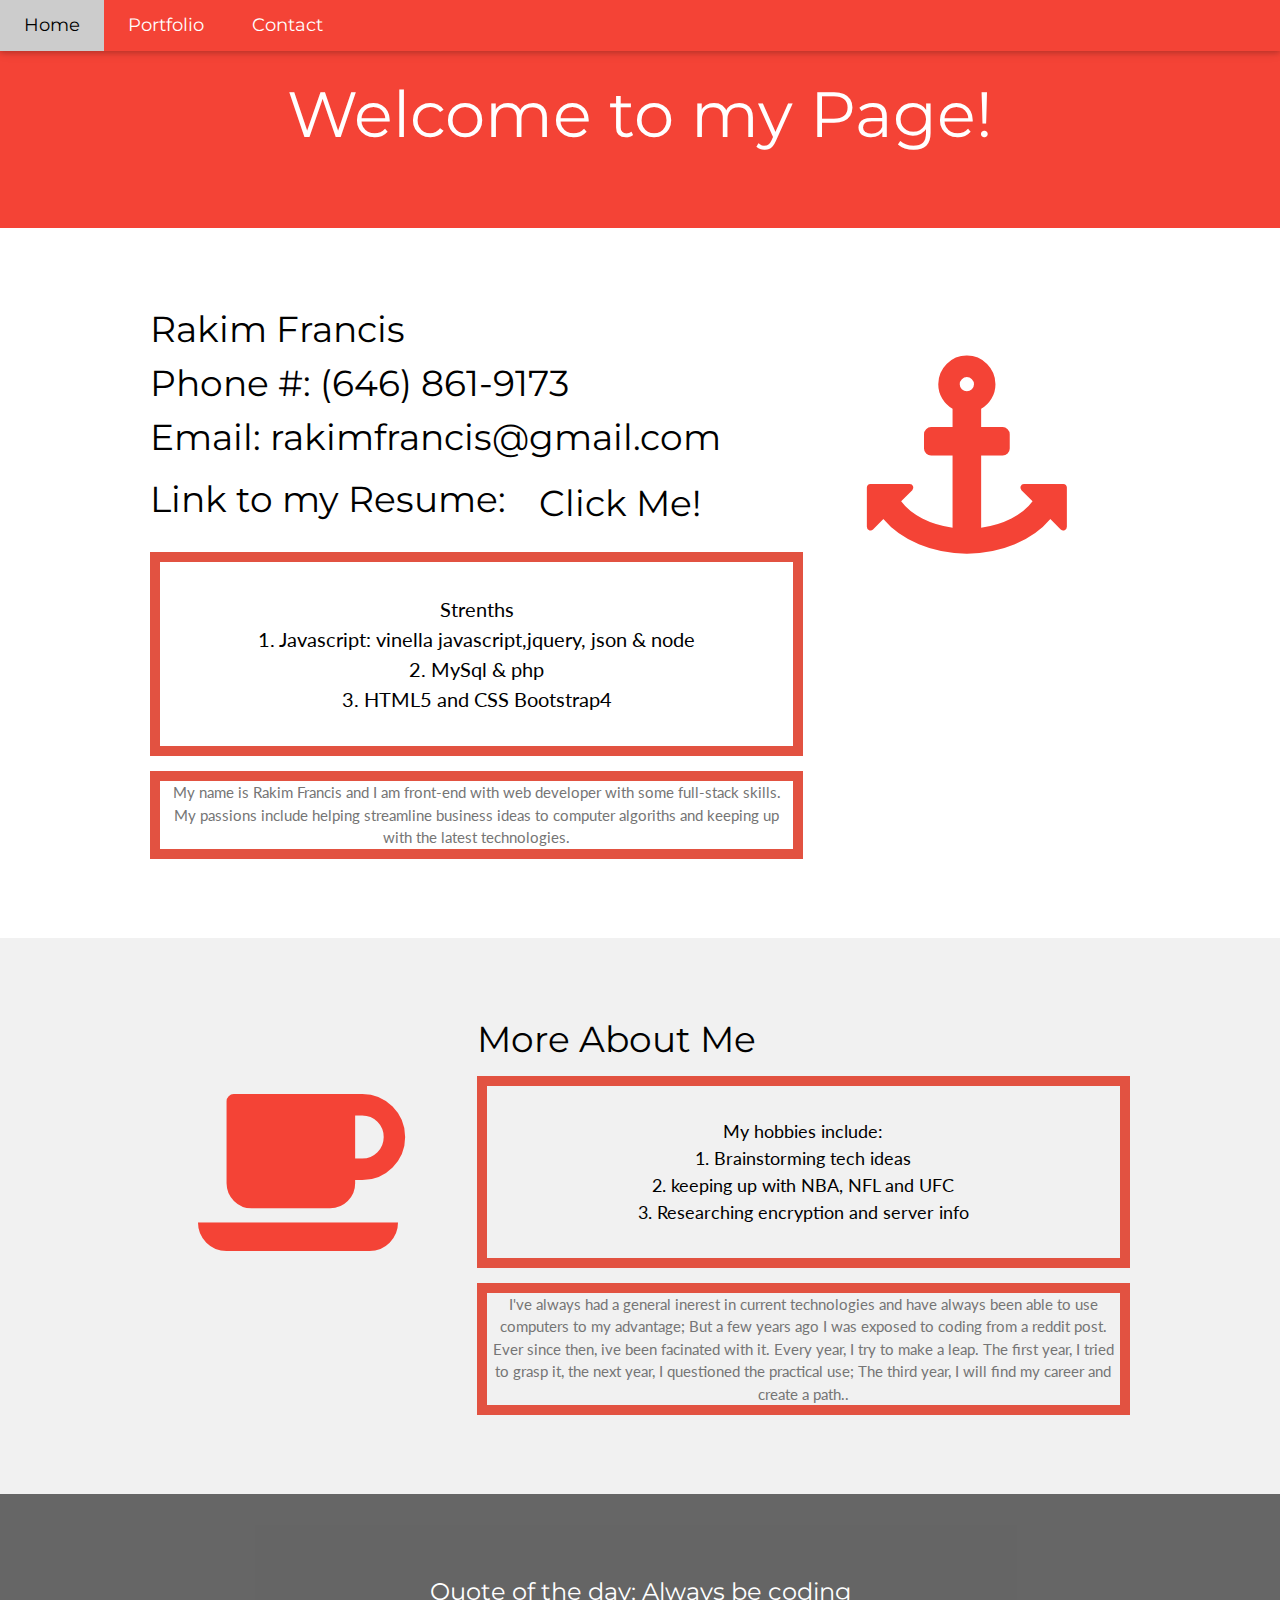
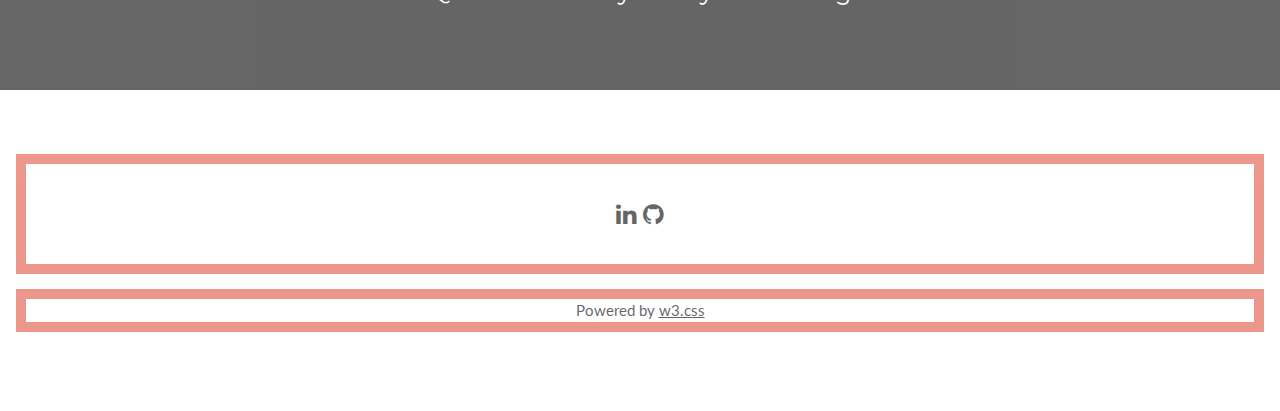
==== index.html @ c227b8c0 "Add files via upload" ====
<!DOCTYPE html>
<html lang="en">
<title>rakim portfolio</title>
<meta charset="UTF-8">
<meta name="viewport" content="width=device-width, initial-scale=1">
<link rel="stylesheet" href="https://www.w3schools.com/w3css/4/w3.css">
<link rel="stylesheet" href="https://fonts.googleapis.com/css?family=Lato">
<link rel="stylesheet" href="https://fonts.googleapis.com/css?family=Montserrat">
<link rel="stylesheet" href="https://cdnjs.cloudflare.com/ajax/libs/font-awesome/4.7.0/css/font-awesome.min.css">
<link rel="stylesheet" href="css/style.css">
<style>
  body,
  h1,
  h2,
  h3,
  h4,
  h5,
  h6 {
    font-family: "Lato", sans-serif
  }

  .w3-bar,
  h1,
  button {
    font-family: "Montserrat", sans-serif
  }

  .fa-anchor,
  .fa-coffee {
    font-size: 200px
  }
</style>

<body>

  <!-- Navbar -->
  <div class="w3-top">
    <div class="w3-bar w3-red w3-card w3-left-align w3-large">
      <a class="w3-bar-item w3-button w3-hide-medium w3-hide-large w3-right w3-padding-large w3-hover-white w3-large w3-red"
        href="javascript:void(0);" onclick="myFunction()" title="Toggle Navigation Menu"><i class="fa fa-bars"></i></a>
      <a href="index.html" class="w3-bar-item w3-button w3-padding-large w3-white">Home</a>
      <!-- <a href="" class="w3-bar-item w3-button w3-hide-small w3-padding-large w3-hover-white">Home Page 1</a> -->
      <a href="portfolio_page.html" class="w3-bar-item w3-button w3-hide-small w3-padding-large w3-hover-white">Portfolio</a>
      <a href="contact_w3.html" class="w3-bar-item w3-button w3-hide-small w3-padding-large w3-hover-white">Contact</a>
      <!-- <a href="#" class="w3-bar-item w3-button w3-hide-small w3-padding-large w3-hover-white">Link 4</a> -->
    </div>

    <!-- Navbar on small screens -->
    <div id="navDemo" class="w3-bar-block w3-white w3-hide w3-hide-large w3-hide-medium w3-large">
      <a href="index.html" class="w3-bar-item w3-button w3-padding-large">Home</a>
      <a href="portfolio_page.html" class="w3-bar-item w3-button w3-padding-large">Portfolio</a>
      <a href="contact_w3.html" class="w3-bar-item w3-button w3-padding-large">Contact</a>
      <!-- <a href="#" class="w3-bar-item w3-button w3-padding-large">Link 4</a> -->
    </div>
  </div>

  <!-- Header -->
  <header class="w3-container w3-red w3-center" style="padding:50px 16px">
    <h1 class="w3-margin w3-jumbo">Welcome to my Page!</h1>
    <!-- <p class="w3-xlarge">Template by w3.css</p> -->
    <!-- <button class="w3-button w3-black w3-padding-large w3-large w3-margin-top">Get Started</button> -->
  </header>

  <!-- First Grid -->
  <div class="w3-row-padding w3-padding-64 w3-container">
    <div class="w3-content">
      <div class="w3-twothird">
        <h1>Rakim Francis <br>
          Phone #: (646) 861-9173<br>
          Email: rakimfrancis@gmail.com <br>
          Link to my Resume: <a href="          https://docs.google.com/document/d/1Iygunc_nDlewTdOqAKKv6NZW9q2Y0gcGSPodKy_5xPk/edit?usp=sharing
          "
            class="w3-bar-item w3-button w3-padding-large">Click Me!</a>



        </h1>
        <h4 class="w3-padding-32">Strenths <br>
          1. Javascript: vinella javascript,jquery, json & node <br>
          2. MySql & php<br>
          3. HTML5 and CSS Bootstrap4<br>
          </h5>

          <p class="w3-text-grey"> My name is Rakim Francis and I am front-end with web developer with some full-stack
            skills. My
            passions include
            helping streamline business ideas to computer algoriths and keeping up with the latest technologies.
          </p>
      </div>

      <div class="w3-third w3-center">
        <i class="fa fa-anchor w3-padding-64 w3-text-red"></i>
      </div>
    </div>
  </div>

  <!-- Second Grid -->
  <div class="w3-row-padding w3-light-grey w3-padding-64 w3-container">
    <div class="w3-content">
      <div class="w3-third w3-center">
        <i class="fa fa-coffee w3-padding-64 w3-text-red w3-margin-right"></i>
      </div>

      <div class="w3-twothird">
        <h1>More About Me</h1>
        <h5 class="w3-padding-32">My hobbies include: <br>
          1. Brainstorming tech ideas <br>
          2. keeping up with NBA, NFL and UFC <br>
          3. Researching encryption and server info
        </h5>

        <p class="w3-text-grey">I've always had a general inerest in current technologies and have always been able to
          use computers to my advantage; But a few years ago I was exposed to coding from a reddit post. Ever since
          then, ive been facinated with it. Every year, I try to make a leap. The first year, I tried to grasp it, the
          next year, I questioned the practical use; The third year, I will find my career and create a path..</p>
      </div>
    </div>
  </div>

  <div class="w3-container w3-black w3-center w3-opacity w3-padding-64">
    <h1 class="w3-margin w3-xlarge">Quote of the day: Always be coding</h1>
  </div>

  <!-- Footer -->
  <footer class="w3-container w3-padding-64 w3-center w3-opacity">
    <div class="w3-xlarge w3-padding-32">
      <!-- <i class="fa fa-facebook-official w3-hover-opacity"></i> -->
      <!-- <i class="fa fa-instagram w3-hover-opacity"></i> -->
      <!-- <i class="fa fa-snapchat w3-hover-opacity"></i> -->
      <!-- <i class="fa fa-pinterest-p w3-hover-opacity"></i> -->
      <!-- <i class="fa fa-twitter w3-hover-opacity"></i> -->
      <i class="fa fa-linkedin w3-hover-opacity" onclick="window.location.href = 'https://www.linkedin.com/in/rakim-francis-71b75562/';"></i>
      <i class="fa fa-github w3-hover-opacity" onclick="window.location.href = 'https://github.com/rfranci52/';"></i>

    </div>
    <p>Powered by <a href="https://www.w3schools.com/w3css/default.asp" target="_blank">w3.css</a></p>
  </footer>

  <script>
    // Used to toggle the menu on small screens when clicking on the menu button
    function myFunction() {
      var x = document.getElementById("navDemo");
      if (x.className.indexOf("w3-show") == -1) {
        x.className += " w3-show";
      } else {
        x.className = x.className.replace(" w3-show", "");
      }
    }
  </script>

</body>

</html>
---- css/style.css ----
h4 {
    box-sizing: border-box;
    text-align: center;

    border: 10px solid #e25241;
}

p {
    box-sizing: border-box;
    text-align: center;

    border: 10px solid #e25241;
}

.w3-padding-32 {
    box-sizing: border-box;
    text-align: center;

    border: 10px solid #e25241;
}
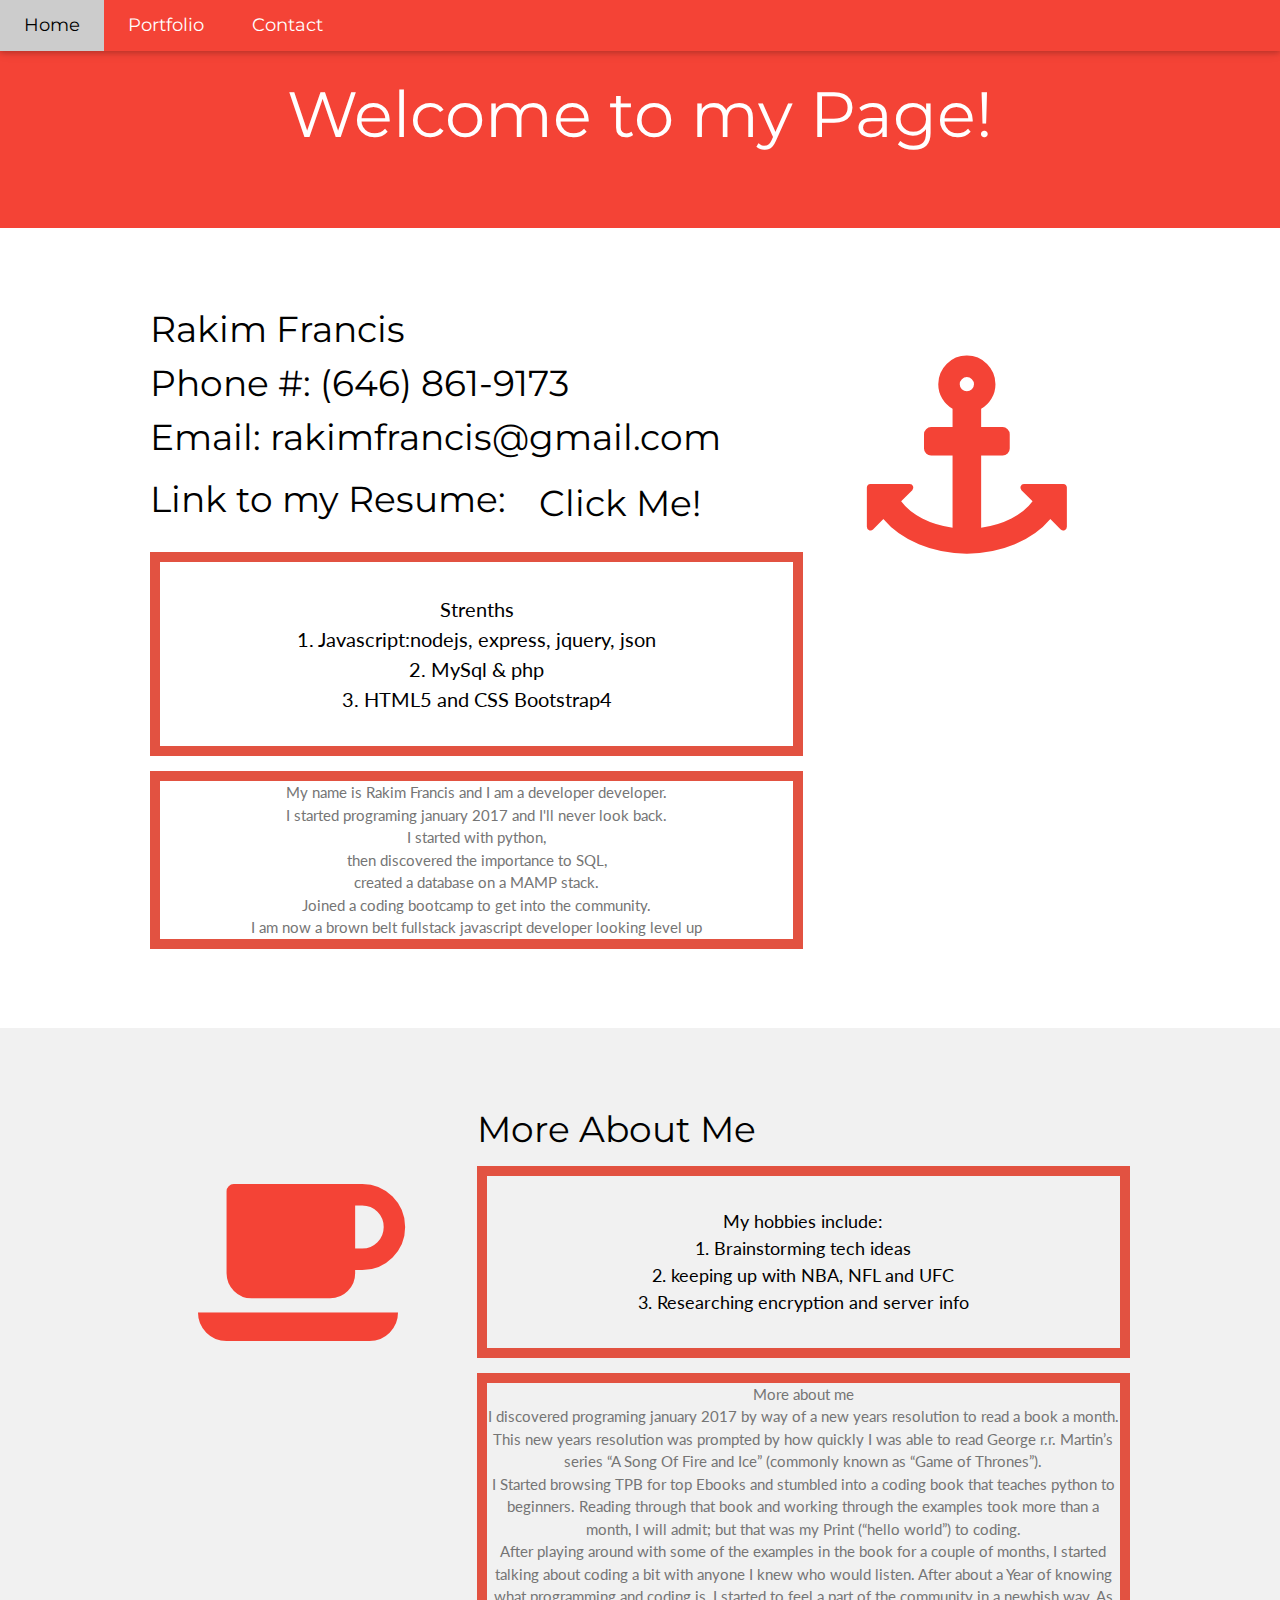
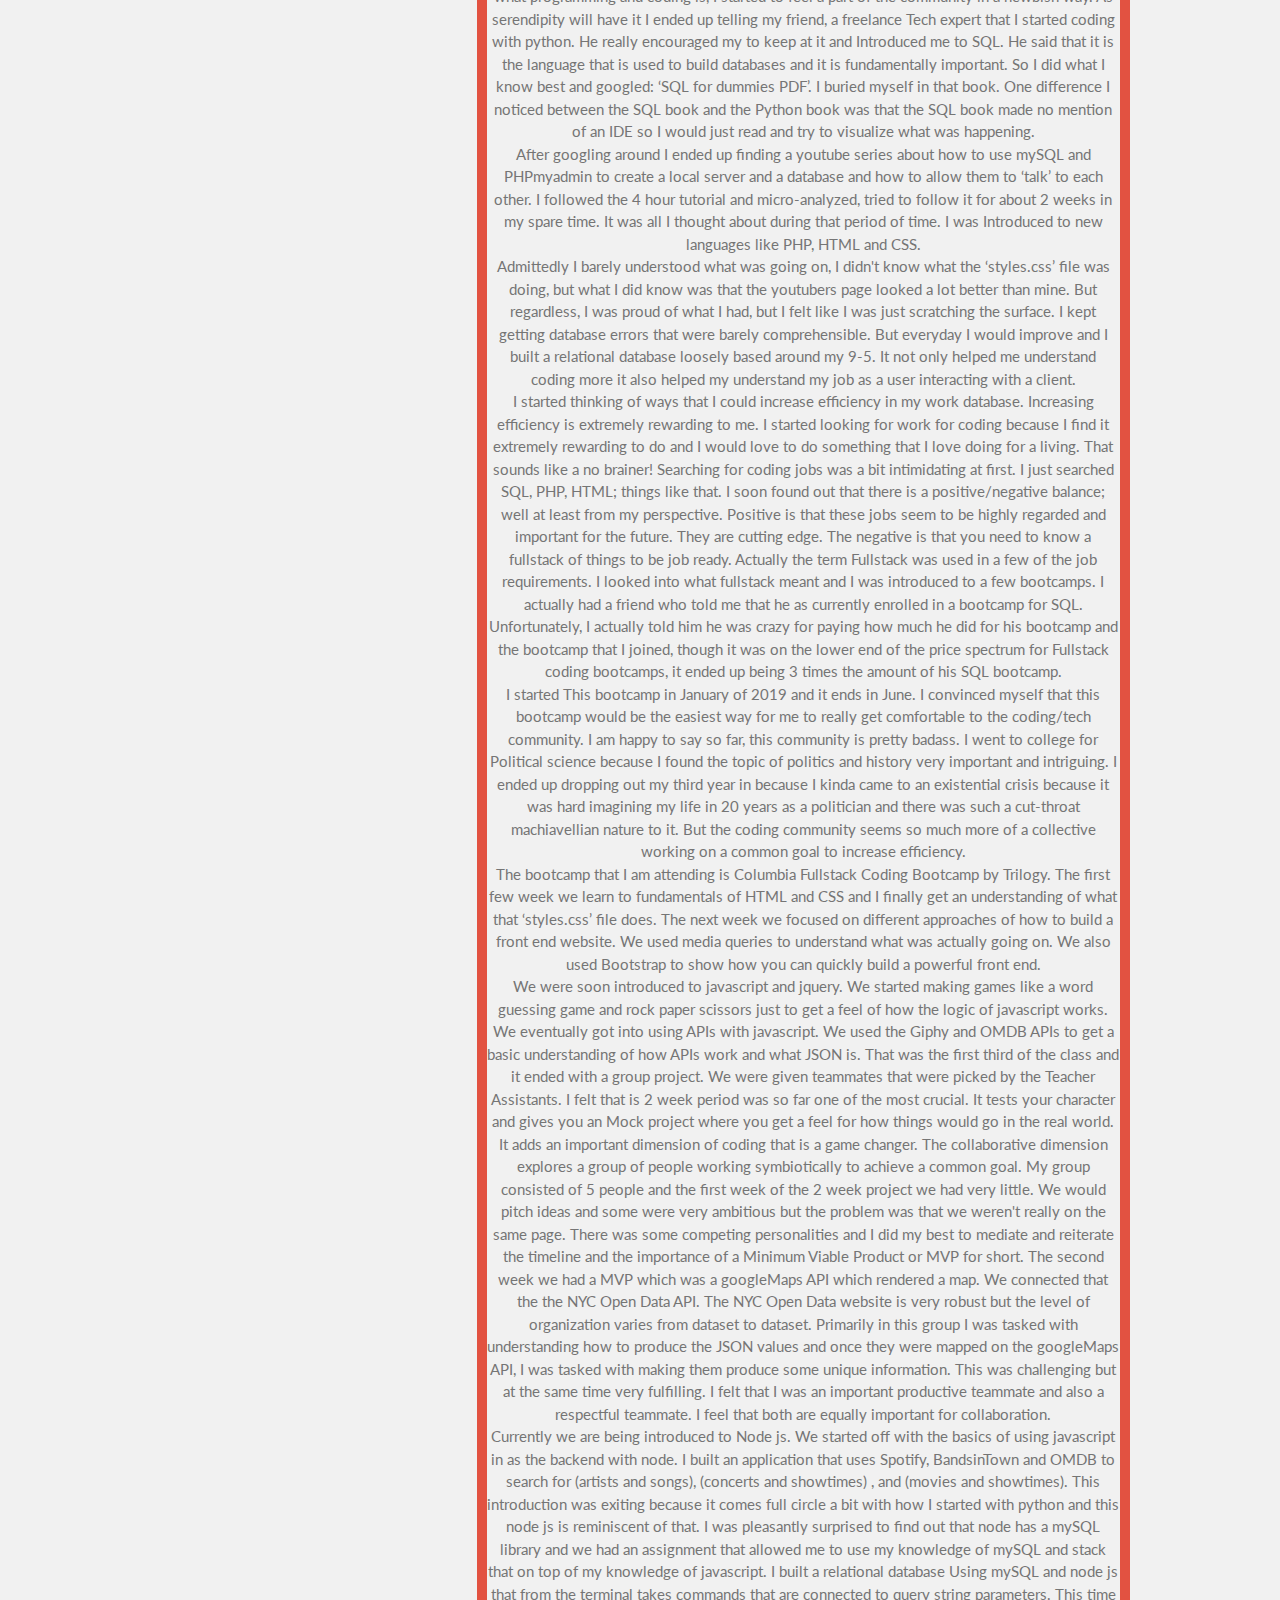
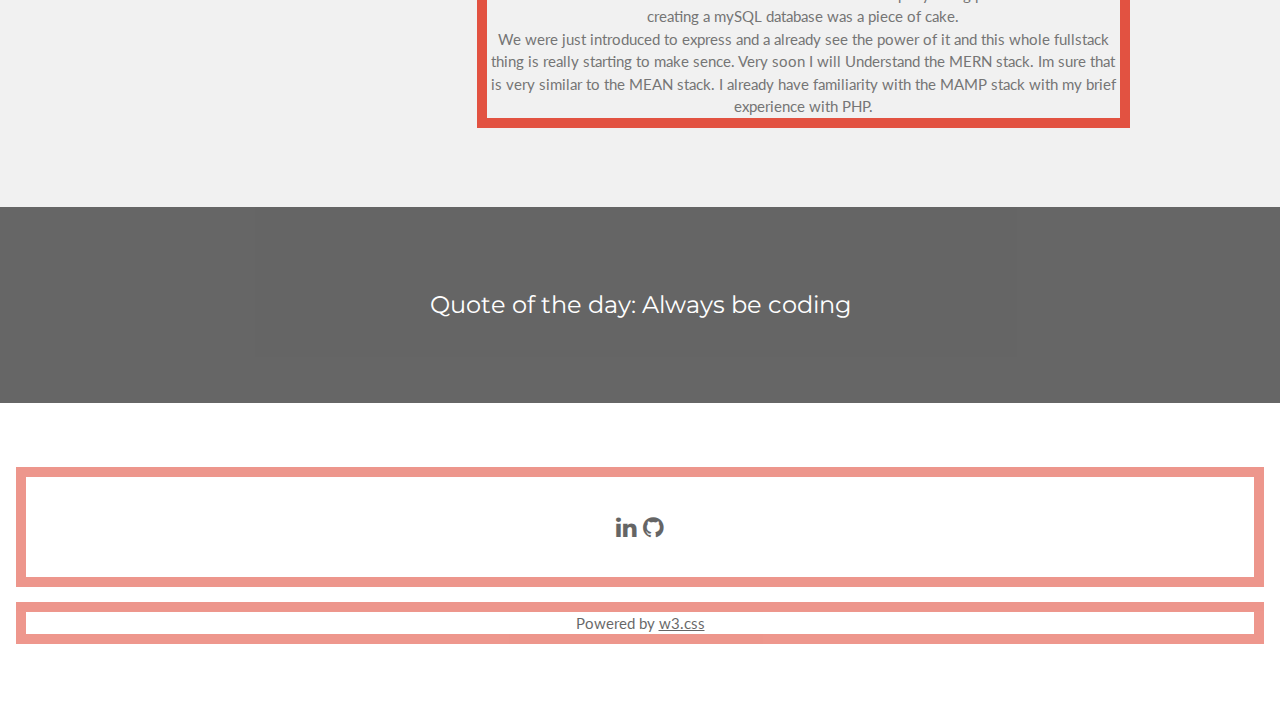
==== commit 2763ad01: "updating content to index page" ====
--- a/index.html
+++ b/index.html
@@ -40,7 +40,8 @@
         href="javascript:void(0);" onclick="myFunction()" title="Toggle Navigation Menu"><i class="fa fa-bars"></i></a>
       <a href="index.html" class="w3-bar-item w3-button w3-padding-large w3-white">Home</a>
       <!-- <a href="" class="w3-bar-item w3-button w3-hide-small w3-padding-large w3-hover-white">Home Page 1</a> -->
-      <a href="portfolio_page.html" class="w3-bar-item w3-button w3-hide-small w3-padding-large w3-hover-white">Portfolio</a>
+      <a href="portfolio_page.html"
+        class="w3-bar-item w3-button w3-hide-small w3-padding-large w3-hover-white">Portfolio</a>
       <a href="contact_w3.html" class="w3-bar-item w3-button w3-hide-small w3-padding-large w3-hover-white">Contact</a>
       <!-- <a href="#" class="w3-bar-item w3-button w3-hide-small w3-padding-large w3-hover-white">Link 4</a> -->
     </div>
@@ -69,22 +70,27 @@
           Phone #: (646) 861-9173<br>
           Email: rakimfrancis@gmail.com <br>
           Link to my Resume: <a href="          https://docs.google.com/document/d/1Iygunc_nDlewTdOqAKKv6NZW9q2Y0gcGSPodKy_5xPk/edit?usp=sharing
-          "
-            class="w3-bar-item w3-button w3-padding-large">Click Me!</a>
+          " class="w3-bar-item w3-button w3-padding-large">Click Me!</a>
 
 
 
         </h1>
         <h4 class="w3-padding-32">Strenths <br>
-          1. Javascript: vinella javascript,jquery, json & node <br>
+          1. Javascript:nodejs, express, jquery, json <br>
           2. MySql & php<br>
           3. HTML5 and CSS Bootstrap4<br>
           </h5>
 
-          <p class="w3-text-grey"> My name is Rakim Francis and I am front-end with web developer with some full-stack
-            skills. My
-            passions include
-            helping streamline business ideas to computer algoriths and keeping up with the latest technologies.
+          <p class="w3-text-grey"> My name is Rakim Francis and I am a developer
+            developer. <br>
+            I started programing january 2017 and I'll never look back. <br>
+            I started with python, <br>
+            then discovered the importance to SQL, <br>
+            created a database on a MAMP stack. <br>
+            Joined a coding bootcamp to get into the community. <br>
+            I am now a brown belt fullstack javascript developer looking level up
+
+
           </p>
       </div>
 
@@ -109,10 +115,84 @@
           3. Researching encryption and server info
         </h5>
 
-        <p class="w3-text-grey">I've always had a general inerest in current technologies and have always been able to
-          use computers to my advantage; But a few years ago I was exposed to coding from a reddit post. Ever since
-          then, ive been facinated with it. Every year, I try to make a leap. The first year, I tried to grasp it, the
-          next year, I questioned the practical use; The third year, I will find my career and create a path..</p>
+        <p class="w3-text-grey"> More about me <br> I discovered programing january 2017 by way of a new years
+          resolution to read a book a
+          month. This new years resolution was prompted by how quickly I was able to read George r.r. Martin’s series “A
+          Song Of Fire and Ice” (commonly known as “Game of Thrones”). <br>
+          I Started browsing TPB for top Ebooks and stumbled into a coding book that teaches python to beginners.
+          Reading through that book and working through the examples took more than a month, I will admit; but that was
+          my Print (“hello world”) to coding. <br>
+          After playing around with some of the examples in the book for a couple of months, I started talking about
+          coding a bit with anyone I knew who would listen. After about a Year of knowing what programming and coding
+          is, I started to feel a part of the community in a newbish way. As serendipity will have it I ended up telling
+          my friend, a freelance Tech expert that I started coding with python. He really encouraged my to keep at it
+          and Introduced me to SQL. He said that it is the language that is used to build databases and it is
+          fundamentally important. So I did what I know best and googled: ‘SQL for dummies PDF’. I buried myself in that
+          book. One difference I noticed between the SQL book and the Python book was that the SQL book made no mention
+          of an IDE so I would just read and try to visualize what was happening. <br>
+          After googling around I ended up finding a youtube series about how to use mySQL and PHPmyadmin to create a
+          local server and a database and how to allow them to ‘talk’ to each other. I followed the 4 hour tutorial and
+          micro-analyzed, tried to follow it for about 2 weeks in my spare time. It was all I thought about during that
+          period of time. I was Introduced to new languages like PHP, HTML and CSS. <br>
+          Admittedly I barely understood what was going on, I didn't know what the ‘styles.css’ file was doing, but what
+          I did know was that the youtubers page looked a lot better than mine. But regardless, I was proud of what I
+          had, but I felt like I was just scratching the surface. I kept getting database errors that were barely
+          comprehensible. But everyday I would improve and I built a relational database loosely based around my 9-5. It
+          not only helped me understand coding more it also helped my understand my job as a user interacting with a
+          client. <br>
+          I started thinking of ways that I could increase efficiency in my work database. Increasing efficiency is
+          extremely rewarding to me. I started looking for work for coding because I find it extremely rewarding to do
+          and I would love to do something that I love doing for a living. That sounds like a no brainer!
+          Searching for coding jobs was a bit intimidating at first. I just searched SQL, PHP, HTML; things like that. I
+          soon found out that there is a positive/negative balance; well at least from my perspective. Positive is that
+          these jobs seem to be highly regarded and important for the future. They are cutting edge. The negative is
+          that you need to know a fullstack of things to be job ready. Actually the term Fullstack was used in a few of
+          the job requirements. I looked into what fullstack meant and I was introduced to a few bootcamps.
+          I actually had a friend who told me that he as currently enrolled in a bootcamp for SQL. Unfortunately, I
+          actually told him he was crazy for paying how much he did for his bootcamp and the bootcamp that I joined,
+          though it was on the lower end of the price spectrum for Fullstack coding bootcamps, it ended up being 3 times
+          the amount of his SQL bootcamp. <br>
+          I started This bootcamp in January of 2019 and it ends in June. I convinced myself that this bootcamp would be
+          the easiest way for me to really get comfortable to the coding/tech community. I am happy to say so far, this
+          community is pretty badass. I went to college for Political science because I found the topic of politics and
+          history very important and intriguing. I ended up dropping out my third year in because I kinda came to an
+          existential crisis because it was hard imagining my life in 20 years as a politician and there was such a
+          cut-throat machiavellian nature to it. But the coding community seems so much more of a collective working on
+          a common goal to increase efficiency. <br>
+          The bootcamp that I am attending is Columbia Fullstack Coding Bootcamp by Trilogy. The first few week we learn
+          to fundamentals of HTML and CSS and I finally get an understanding of what that ‘styles.css’ file does. The
+          next week we focused on different approaches of how to build a front end website. We used media queries to
+          understand what was actually going on. We also used Bootstrap to show how you can quickly build a powerful
+          front end. <br>
+          We were soon introduced to javascript and jquery. We started making games like a word guessing game and rock
+          paper scissors just to get a feel of how the logic of javascript works. We eventually got into using APIs with
+          javascript. We used the Giphy and OMDB APIs to get a basic understanding of how APIs work and what JSON is.
+          That was the first third of the class and it ended with a group project. We were given teammates that were
+          picked by the Teacher Assistants. I felt that is 2 week period was so far one of the most crucial. It tests
+          your character and gives you an Mock project where you get a feel for how things would go in the real world.
+          It adds an important dimension of coding that is a game changer. The collaborative dimension explores a group
+          of people working symbiotically to achieve a common goal. My group consisted of 5 people and the first week of
+          the 2 week project we had very little. We would pitch ideas and some were very ambitious but the problem was
+          that we weren't really on the same page. There was some competing personalities and I did my best to mediate
+          and reiterate the timeline and the importance of a Minimum Viable Product or MVP for short. The second week we
+          had a MVP which was a googleMaps API which rendered a map. We connected that the the NYC Open Data API. The
+          NYC Open Data website is very robust but the level of organization varies from dataset to dataset. Primarily
+          in this group I was tasked with understanding how to produce the JSON values and once they were mapped on the
+          googleMaps API, I was tasked with making them produce some unique information. This was challenging but at the
+          same time very fulfilling. I felt that I was an important productive teammate and also a respectful teammate.
+          I feel that both are equally important for collaboration. <br>
+          Currently we are being introduced to Node js. We started off with the basics of using javascript in as the
+          backend with node. I built an application that uses Spotify, BandsinTown and OMDB to search for (artists and
+          songs), (concerts and showtimes) , and (movies and showtimes). This introduction was exiting because it comes
+          full circle a bit with how I started with python and this node js is reminiscent of that. I was pleasantly
+          surprised to find out that node has a mySQL library and we had an assignment that allowed me to use my
+          knowledge of mySQL and stack that on top of my knowledge of javascript. I built a relational database Using
+          mySQL and node js that from the terminal takes commands that are connected to query string parameters. This
+          time creating a mySQL database was a piece of cake. <br>
+          We were just introduced to express and a already see the power of it and this whole fullstack thing is really
+          starting to make sence. Very soon I will Understand the MERN stack. Im sure that is very similar to the MEAN
+          stack. I already have familiarity with the MAMP stack with my brief experience with PHP.
+        </p>
       </div>
     </div>
   </div>
@@ -129,7 +209,8 @@
       <!-- <i class="fa fa-snapchat w3-hover-opacity"></i> -->
       <!-- <i class="fa fa-pinterest-p w3-hover-opacity"></i> -->
       <!-- <i class="fa fa-twitter w3-hover-opacity"></i> -->
-      <i class="fa fa-linkedin w3-hover-opacity" onclick="window.location.href = 'https://www.linkedin.com/in/rakim-francis-71b75562/';"></i>
+      <i class="fa fa-linkedin w3-hover-opacity"
+        onclick="window.location.href = 'https://www.linkedin.com/in/rakim-francis-71b75562/';"></i>
       <i class="fa fa-github w3-hover-opacity" onclick="window.location.href = 'https://github.com/rfranci52/';"></i>
 
     </div>
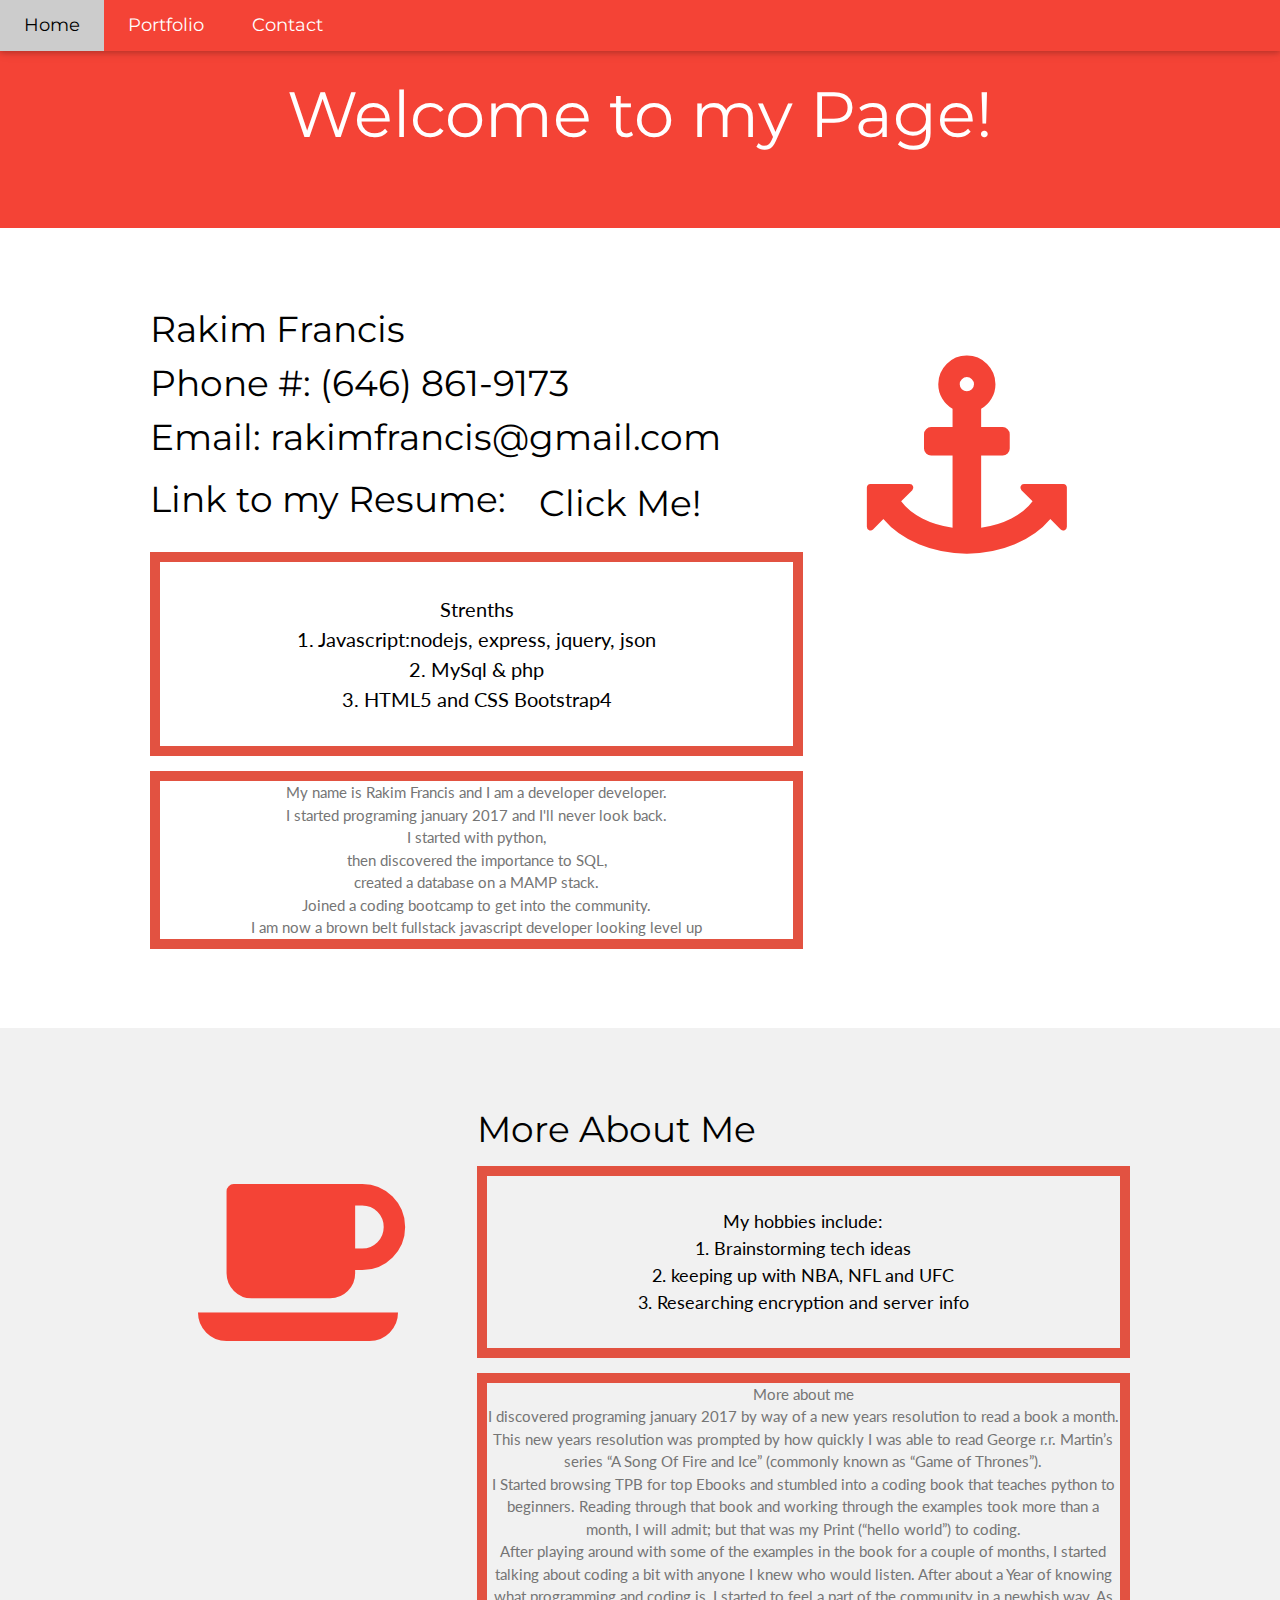
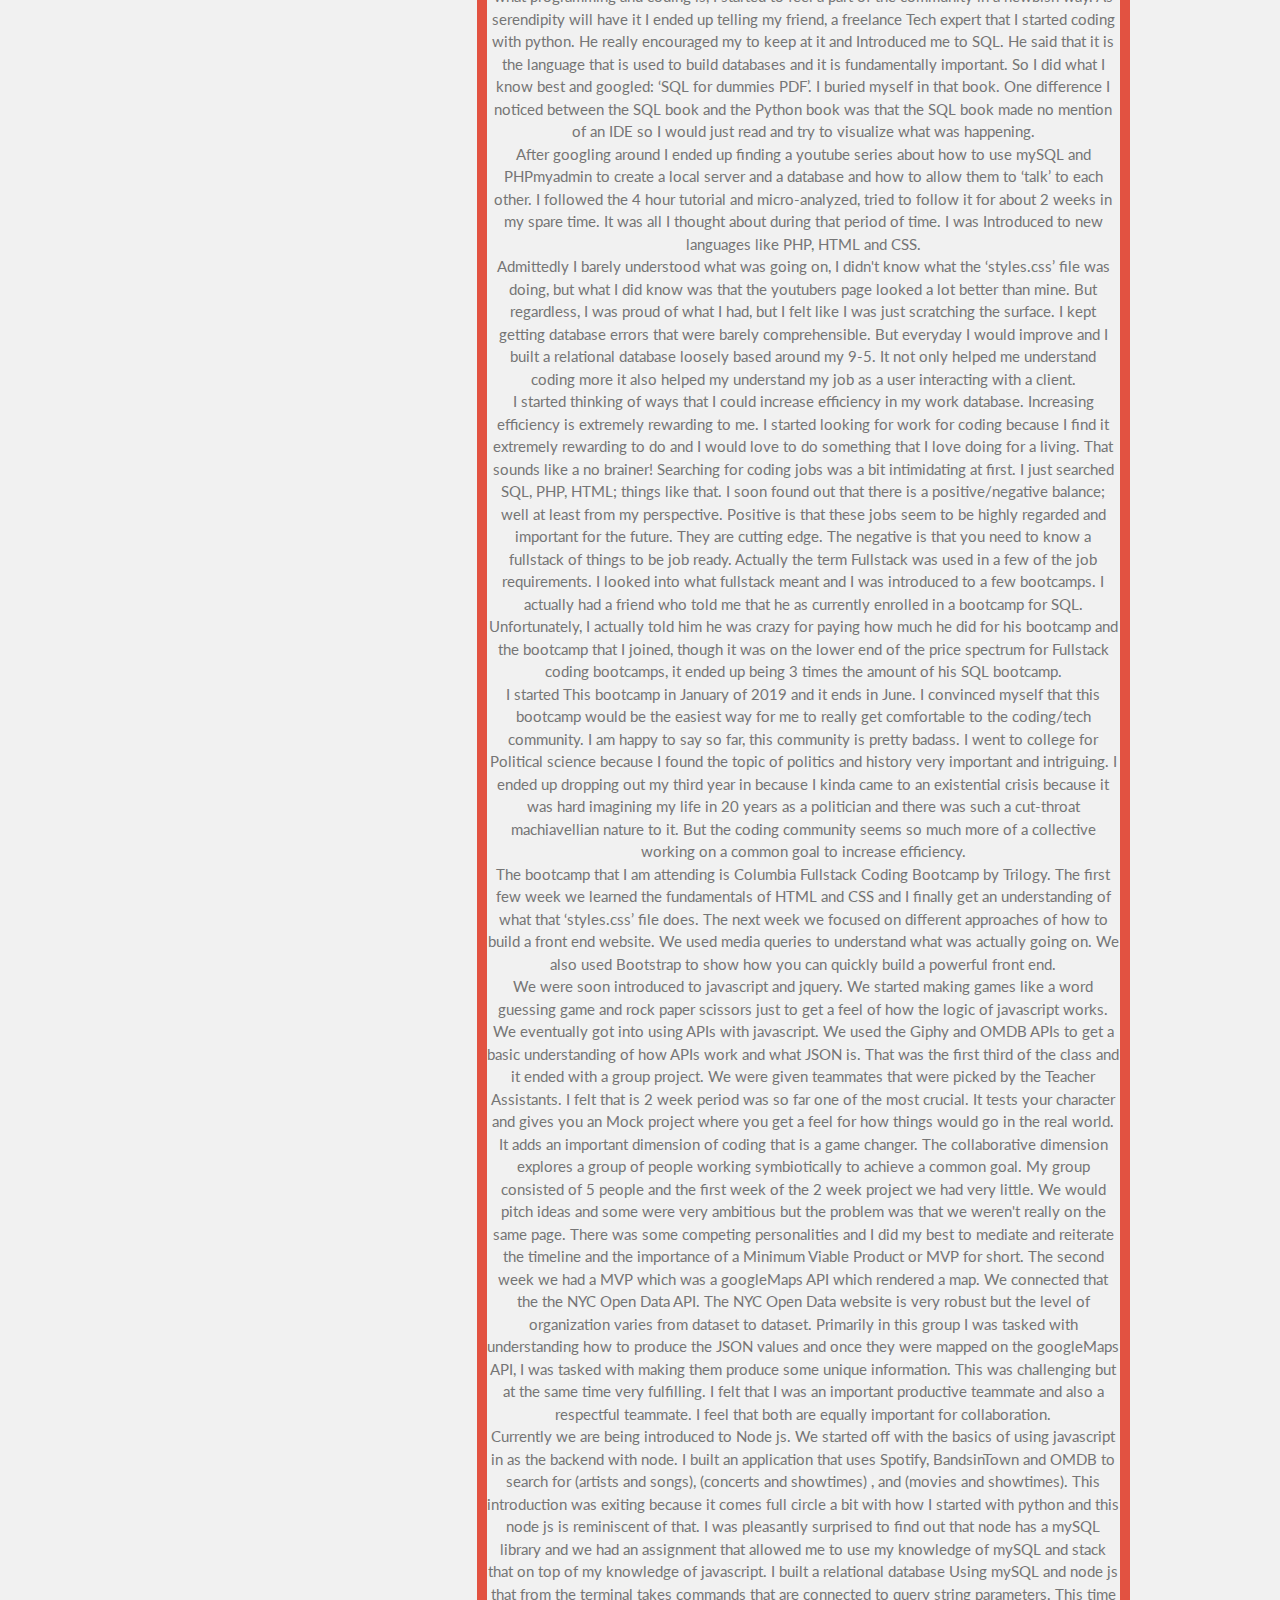
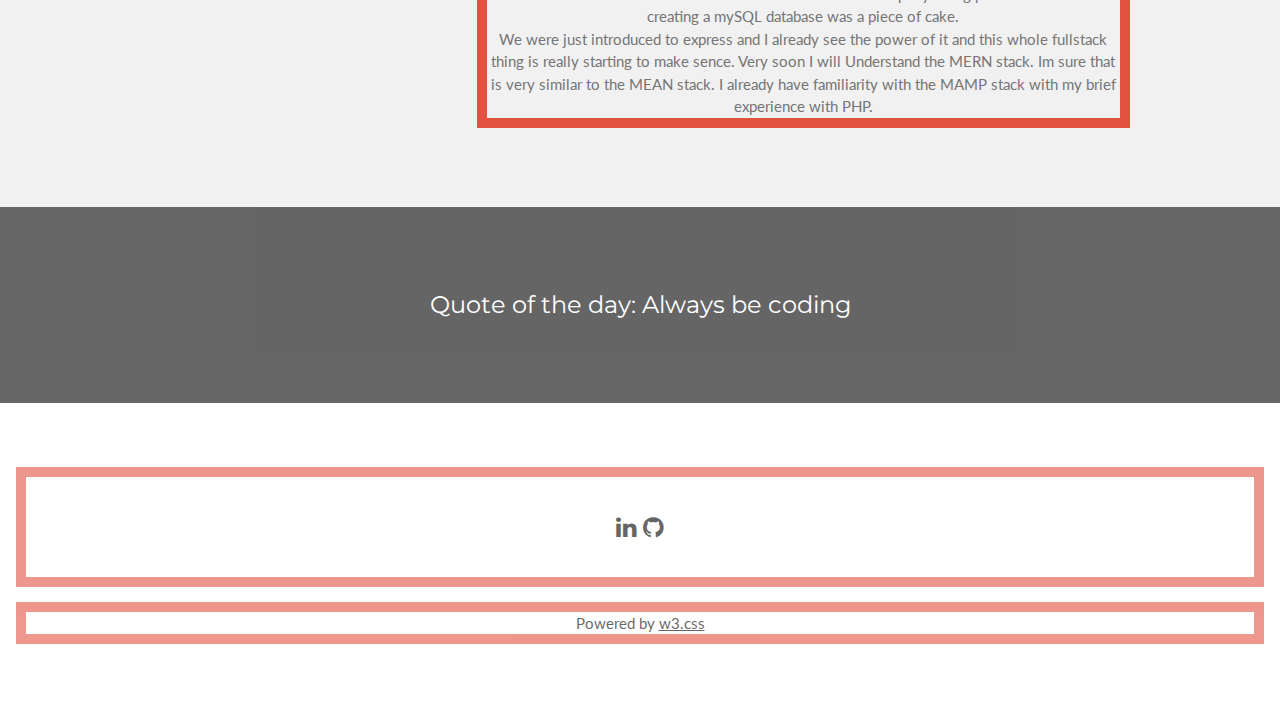
==== commit e7fc3e1d: "fixed some typos and added link to new resume" ====
--- a/index.html
+++ b/index.html
@@ -69,7 +69,7 @@
         <h1>Rakim Francis <br>
           Phone #: (646) 861-9173<br>
           Email: rakimfrancis@gmail.com <br>
-          Link to my Resume: <a href="          https://docs.google.com/document/d/1Iygunc_nDlewTdOqAKKv6NZW9q2Y0gcGSPodKy_5xPk/edit?usp=sharing
+          Link to my Resume: <a href="          https://docs.google.com/document/d/1yo-Mwa7jm_ztl5bSS0936-jTvYYZ3OUz_vl2DRs4_HU/edit?usp=sharing
           " class="w3-bar-item w3-button w3-padding-large">Click Me!</a>
 
 
@@ -159,8 +159,9 @@
           existential crisis because it was hard imagining my life in 20 years as a politician and there was such a
           cut-throat machiavellian nature to it. But the coding community seems so much more of a collective working on
           a common goal to increase efficiency. <br>
-          The bootcamp that I am attending is Columbia Fullstack Coding Bootcamp by Trilogy. The first few week we learn
-          to fundamentals of HTML and CSS and I finally get an understanding of what that ‘styles.css’ file does. The
+          The bootcamp that I am attending is Columbia Fullstack Coding Bootcamp by Trilogy. The first few week we
+          learned
+          the fundamentals of HTML and CSS and I finally get an understanding of what that ‘styles.css’ file does. The
           next week we focused on different approaches of how to build a front end website. We used media queries to
           understand what was actually going on. We also used Bootstrap to show how you can quickly build a powerful
           front end. <br>
@@ -189,7 +190,7 @@
           knowledge of mySQL and stack that on top of my knowledge of javascript. I built a relational database Using
           mySQL and node js that from the terminal takes commands that are connected to query string parameters. This
           time creating a mySQL database was a piece of cake. <br>
-          We were just introduced to express and a already see the power of it and this whole fullstack thing is really
+          We were just introduced to express and I already see the power of it and this whole fullstack thing is really
           starting to make sence. Very soon I will Understand the MERN stack. Im sure that is very similar to the MEAN
           stack. I already have familiarity with the MAMP stack with my brief experience with PHP.
         </p>
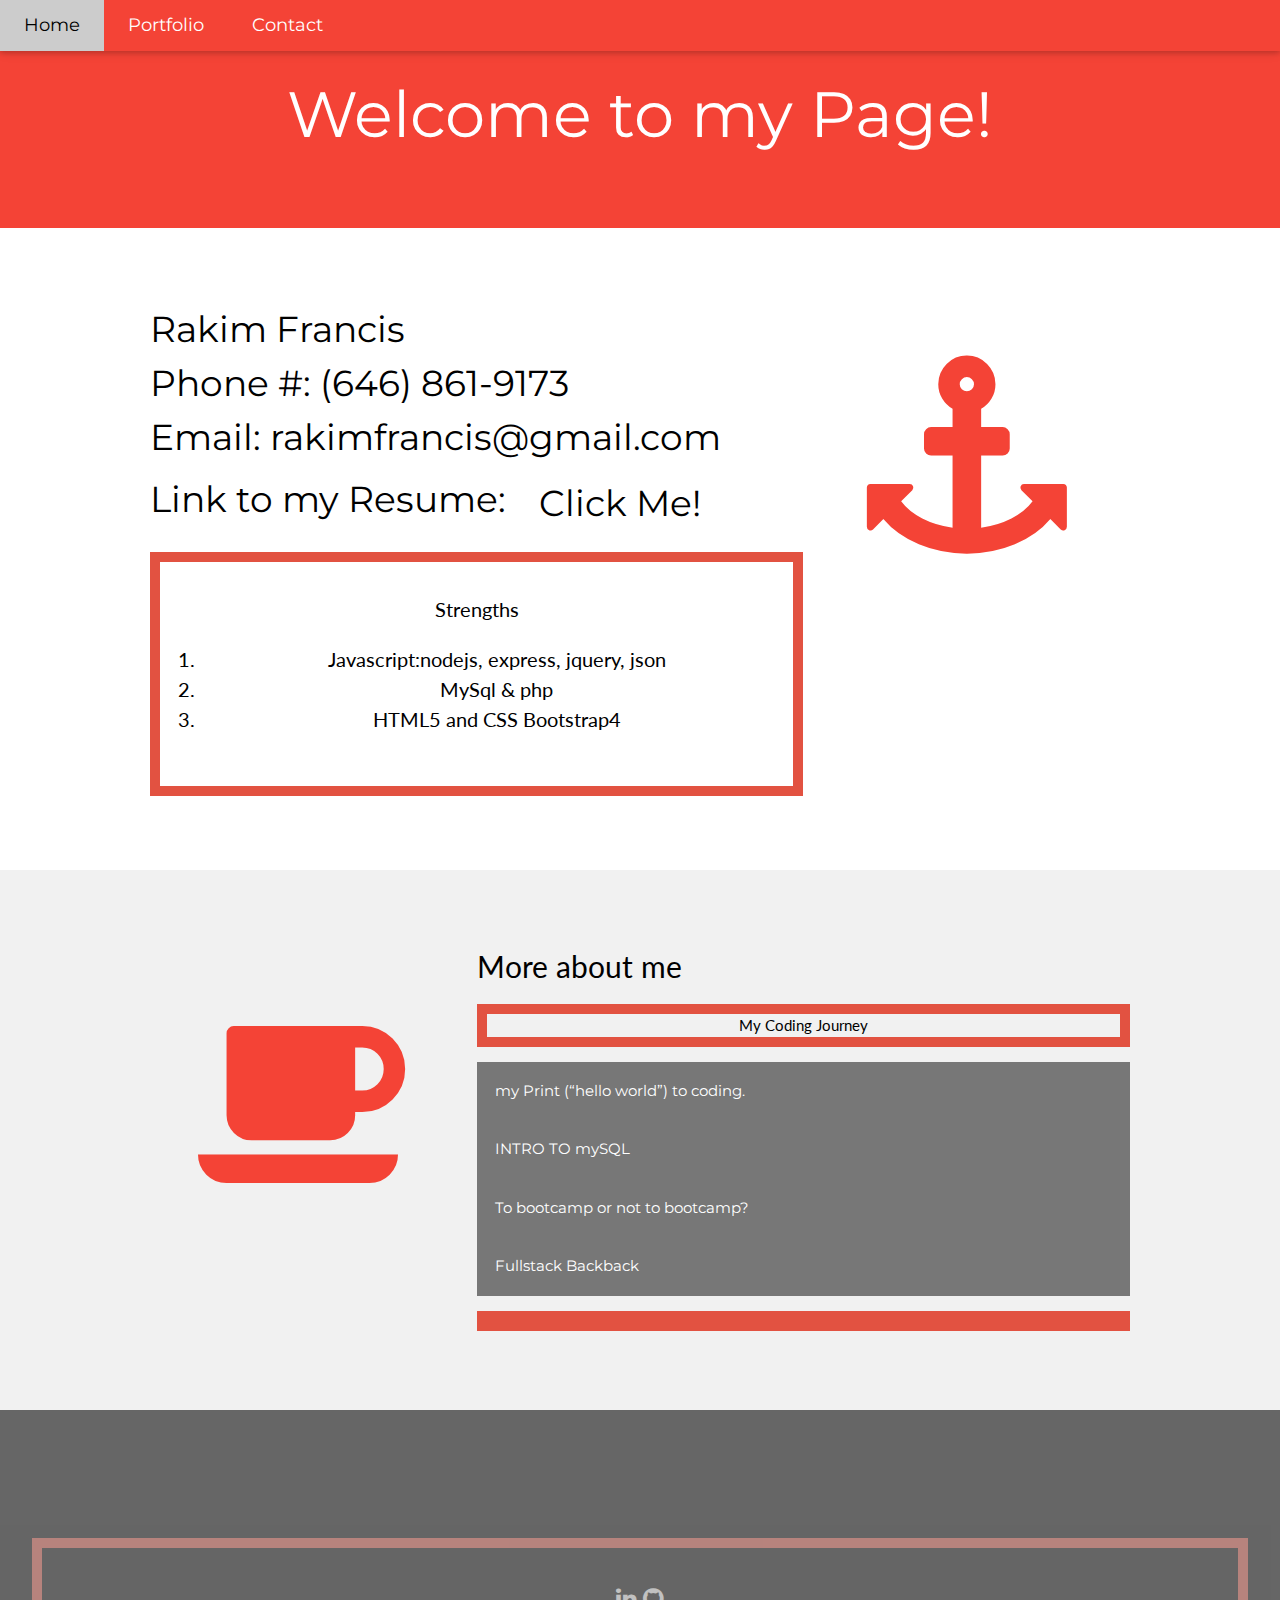
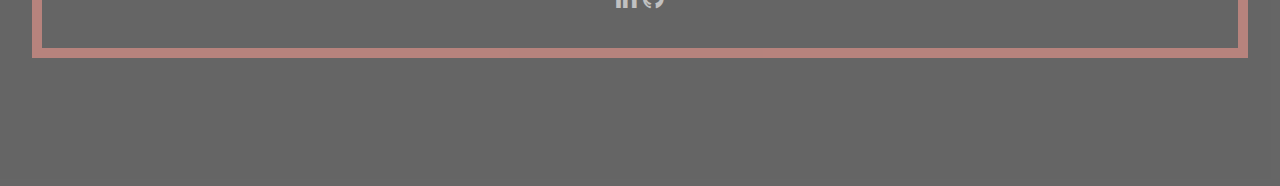
==== commit 6bb46526: "more polishing of the home page." ====
--- a/index.html
+++ b/index.html
@@ -8,6 +8,7 @@
 <link rel="stylesheet" href="https://fonts.googleapis.com/css?family=Montserrat">
 <link rel="stylesheet" href="https://cdnjs.cloudflare.com/ajax/libs/font-awesome/4.7.0/css/font-awesome.min.css">
 <link rel="stylesheet" href="css/style.css">
+
 <style>
   body,
   h1,
@@ -75,23 +76,17 @@
 
 
         </h1>
-        <h4 class="w3-padding-32">Strenths <br>
-          1. Javascript:nodejs, express, jquery, json <br>
-          2. MySql & php<br>
-          3. HTML5 and CSS Bootstrap4<br>
-          </h5>
-
-          <p class="w3-text-grey"> My name is Rakim Francis and I am a developer
-            developer. <br>
-            I started programing january 2017 and I'll never look back. <br>
-            I started with python, <br>
-            then discovered the importance to SQL, <br>
-            created a database on a MAMP stack. <br>
-            Joined a coding bootcamp to get into the community. <br>
-            I am now a brown belt fullstack javascript developer looking level up
-
-
-          </p>
+        <h4 class="w3-padding-32">Strengths
+          <ol>
+            <li>Javascript:nodejs, express, jquery, json</li>
+            <li>MySql & php</li>
+            <li>HTML5 and CSS Bootstrap4</li>
+          </ol>
+        </h4>
+
+
+
+
       </div>
 
       <div class="w3-third w3-center">
@@ -108,115 +103,182 @@
       </div>
 
       <div class="w3-twothird">
-        <h1>More About Me</h1>
+        <!-- <h1>More About Me</h1>
         <h5 class="w3-padding-32">My hobbies include: <br>
           1. Brainstorming tech ideas <br>
           2. keeping up with NBA, NFL and UFC <br>
           3. Researching encryption and server info
-        </h5>
-
-        <p class="w3-text-grey"> More about me <br> I discovered programing january 2017 by way of a new years
-          resolution to read a book a
-          month. This new years resolution was prompted by how quickly I was able to read George r.r. Martin’s series “A
-          Song Of Fire and Ice” (commonly known as “Game of Thrones”). <br>
-          I Started browsing TPB for top Ebooks and stumbled into a coding book that teaches python to beginners.
-          Reading through that book and working through the examples took more than a month, I will admit; but that was
-          my Print (“hello world”) to coding. <br>
-          After playing around with some of the examples in the book for a couple of months, I started talking about
-          coding a bit with anyone I knew who would listen. After about a Year of knowing what programming and coding
-          is, I started to feel a part of the community in a newbish way. As serendipity will have it I ended up telling
-          my friend, a freelance Tech expert that I started coding with python. He really encouraged my to keep at it
-          and Introduced me to SQL. He said that it is the language that is used to build databases and it is
-          fundamentally important. So I did what I know best and googled: ‘SQL for dummies PDF’. I buried myself in that
-          book. One difference I noticed between the SQL book and the Python book was that the SQL book made no mention
-          of an IDE so I would just read and try to visualize what was happening. <br>
-          After googling around I ended up finding a youtube series about how to use mySQL and PHPmyadmin to create a
-          local server and a database and how to allow them to ‘talk’ to each other. I followed the 4 hour tutorial and
-          micro-analyzed, tried to follow it for about 2 weeks in my spare time. It was all I thought about during that
-          period of time. I was Introduced to new languages like PHP, HTML and CSS. <br>
-          Admittedly I barely understood what was going on, I didn't know what the ‘styles.css’ file was doing, but what
-          I did know was that the youtubers page looked a lot better than mine. But regardless, I was proud of what I
-          had, but I felt like I was just scratching the surface. I kept getting database errors that were barely
-          comprehensible. But everyday I would improve and I built a relational database loosely based around my 9-5. It
-          not only helped me understand coding more it also helped my understand my job as a user interacting with a
-          client. <br>
-          I started thinking of ways that I could increase efficiency in my work database. Increasing efficiency is
-          extremely rewarding to me. I started looking for work for coding because I find it extremely rewarding to do
-          and I would love to do something that I love doing for a living. That sounds like a no brainer!
-          Searching for coding jobs was a bit intimidating at first. I just searched SQL, PHP, HTML; things like that. I
-          soon found out that there is a positive/negative balance; well at least from my perspective. Positive is that
-          these jobs seem to be highly regarded and important for the future. They are cutting edge. The negative is
-          that you need to know a fullstack of things to be job ready. Actually the term Fullstack was used in a few of
-          the job requirements. I looked into what fullstack meant and I was introduced to a few bootcamps.
-          I actually had a friend who told me that he as currently enrolled in a bootcamp for SQL. Unfortunately, I
-          actually told him he was crazy for paying how much he did for his bootcamp and the bootcamp that I joined,
-          though it was on the lower end of the price spectrum for Fullstack coding bootcamps, it ended up being 3 times
-          the amount of his SQL bootcamp. <br>
-          I started This bootcamp in January of 2019 and it ends in June. I convinced myself that this bootcamp would be
-          the easiest way for me to really get comfortable to the coding/tech community. I am happy to say so far, this
-          community is pretty badass. I went to college for Political science because I found the topic of politics and
-          history very important and intriguing. I ended up dropping out my third year in because I kinda came to an
-          existential crisis because it was hard imagining my life in 20 years as a politician and there was such a
-          cut-throat machiavellian nature to it. But the coding community seems so much more of a collective working on
-          a common goal to increase efficiency. <br>
-          The bootcamp that I am attending is Columbia Fullstack Coding Bootcamp by Trilogy. The first few week we
-          learned
-          the fundamentals of HTML and CSS and I finally get an understanding of what that ‘styles.css’ file does. The
-          next week we focused on different approaches of how to build a front end website. We used media queries to
-          understand what was actually going on. We also used Bootstrap to show how you can quickly build a powerful
-          front end. <br>
-          We were soon introduced to javascript and jquery. We started making games like a word guessing game and rock
-          paper scissors just to get a feel of how the logic of javascript works. We eventually got into using APIs with
-          javascript. We used the Giphy and OMDB APIs to get a basic understanding of how APIs work and what JSON is.
-          That was the first third of the class and it ended with a group project. We were given teammates that were
-          picked by the Teacher Assistants. I felt that is 2 week period was so far one of the most crucial. It tests
-          your character and gives you an Mock project where you get a feel for how things would go in the real world.
-          It adds an important dimension of coding that is a game changer. The collaborative dimension explores a group
-          of people working symbiotically to achieve a common goal. My group consisted of 5 people and the first week of
-          the 2 week project we had very little. We would pitch ideas and some were very ambitious but the problem was
-          that we weren't really on the same page. There was some competing personalities and I did my best to mediate
-          and reiterate the timeline and the importance of a Minimum Viable Product or MVP for short. The second week we
-          had a MVP which was a googleMaps API which rendered a map. We connected that the the NYC Open Data API. The
-          NYC Open Data website is very robust but the level of organization varies from dataset to dataset. Primarily
-          in this group I was tasked with understanding how to produce the JSON values and once they were mapped on the
-          googleMaps API, I was tasked with making them produce some unique information. This was challenging but at the
-          same time very fulfilling. I felt that I was an important productive teammate and also a respectful teammate.
-          I feel that both are equally important for collaboration. <br>
-          Currently we are being introduced to Node js. We started off with the basics of using javascript in as the
-          backend with node. I built an application that uses Spotify, BandsinTown and OMDB to search for (artists and
-          songs), (concerts and showtimes) , and (movies and showtimes). This introduction was exiting because it comes
-          full circle a bit with how I started with python and this node js is reminiscent of that. I was pleasantly
-          surprised to find out that node has a mySQL library and we had an assignment that allowed me to use my
-          knowledge of mySQL and stack that on top of my knowledge of javascript. I built a relational database Using
-          mySQL and node js that from the terminal takes commands that are connected to query string parameters. This
-          time creating a mySQL database was a piece of cake. <br>
-          We were just introduced to express and I already see the power of it and this whole fullstack thing is really
-          starting to make sence. Very soon I will Understand the MERN stack. Im sure that is very similar to the MEAN
-          stack. I already have familiarity with the MAMP stack with my brief experience with PHP.
+        </h5> -->
+
+        <!-- <h2 class="w3-text-grey"> <br> </h2> -->
+
+        <h2>More about me </h2>
+
+        <p>My Coding Journey</p>
+
+
+        <!-- <p>Collapsible Set:</p> -->
+        <button class="collapsible">my Print (“hello world”) to coding.</button>
+        <div class="content">
+
+          <p>I discovered programing january 2017 by way of a new years
+            resolution to read a book a
+            month for the year. This new years resolution was prompted by how quickly I was able to read George r.r.
+            Martin’s
+            series “A
+            Song Of Fire and Ice” (commonly known as “Game of Thrones”). <br>
+            I Started browsing TPB for top Ebooks and stumbled into a coding book that teaches python to beginners.
+            Reading through that book and working through the examples took more than a month, I will admit; but that
+            was
+            my Print (“hello world”) to coding. <br></p>
+        </div>
+
+        <button class="collapsible">INTRO TO mySQL</button>
+        <div class="content">
+          <p> After playing around with some of the examples in the book for a couple of months, I started talking
+            about
+            coding a bit with anyone I knew who would listen. After about a Year of knowing what programming and
+            coding
+            is, I started to feel a part of the community in a newbish way. As serendipity will have it I ended up
+            telling
+            my friend, a freelance Tech expert that I started coding with python. He really encouraged my to keep at
+            it
+            and Introduced me to SQL. He said that it is the language that is used to build databases and it is
+            fundamentally important. So I did what I know best and googled: ‘SQL for dummies PDF’. I buried myself in
+            that
+            book. One difference I noticed between the SQL book and the Python book was that the SQL book made no
+            mention
+            of an IDE so I would just read and try to visualize what was happening. <br>
+            After googling around I ended up finding a youtube series about how to use mySQL and PHPmyadmin to create
+            a
+            local server and a database and how to allow them to ‘talk’ to each other. I followed the 4 hour tutorial
+            and
+            micro-analyzed, tried to follow it for about 2 weeks in my spare time. It was all I thought about during
+            that
+            period of time. I was Introduced to new languages like PHP, HTML and CSS. <br>
+            Admittedly I barely understood what was going on, I didn't know what the ‘styles.css’ file was doing, but
+            what
+            I did know was that the youtubers page looked a lot better than mine. But regardless, I was proud of what
+            I
+            had, but I felt like I was just scratching the surface. I kept getting database errors that were barely
+            comprehensible. But everyday I would improve and I built a relational database loosely based around my
+            9-5. It
+            not only helped me understand coding more it also helped my understand my job as a user interacting with a
+            client. <br></p>
+        </div>
+        <button class="collapsible">To bootcamp or not to bootcamp?</button>
+        <div class="content">
+          <p>I started thinking of ways that I could increase efficiency in my work database. Increasing efficiency is
+            extremely rewarding to me. I started looking for work for coding because I find it extremely rewarding to
+            do
+            and I would love to do something that I love doing for a living. That sounds like a no brainer!
+            Searching for coding jobs was a bit intimidating at first. I just searched SQL, PHP, HTML; things like
+            that. I
+            soon found out that there is a positive/negative balance; well at least from my perspective. Positive is
+            that
+            these jobs seem to be highly regarded and important for the future. They are cutting edge. The negative is
+            that you need to know a fullstack of things to be job ready. Actually the term Fullstack was used in a few
+            of
+            the job requirements. I looked into what fullstack meant and I was introduced to a few bootcamps.
+            I actually had a friend who told me that he as currently enrolled in a bootcamp for SQL. Unfortunately, I
+            actually told him he was crazy for paying how much he did for his bootcamp and the bootcamp that I joined,
+            though it was on the lower end of the price spectrum for Fullstack coding bootcamps, it ended up being 3
+            times
+            the amount of his SQL bootcamp. <br>
+            I started This bootcamp in January of 2019 and it ends in June. I convinced myself that this bootcamp
+            would be
+            the easiest way for me to really get comfortable to the coding/tech community. I am happy to say so far,
+            this
+            community is pretty badass. I went to college for Political science because I found the topic of politics
+            and
+            history very important and intriguing. I ended up dropping out my third year in because I kinda came to an
+            existential crisis because it was hard imagining my life in 20 years as a politician and there was such a
+            cut-throat machiavellian nature to it. But the coding community seems so much more of a collective working
+            on
+            a common goal to increase efficiency. <br>
+            The bootcamp that I am attending is Columbia Fullstack Coding Bootcamp by Trilogy. The first few week we
+            learned
+            the fundamentals of HTML and CSS and I finally get an understanding of what that ‘styles.css’ file does.
+            The
+            next week we focused on different approaches of how to build a front end website. We used media queries to
+            understand what was actually going on. We also used Bootstrap to show how you can quickly build a powerful
+            front end. <br></p>
+        </div>
+        <button class="collapsible">Fullstack Backback</button>
+        <div class="content">
+          <p> We were soon introduced to javascript and jquery. We started making games like a word guessing game and
+            rock
+            paper scissors just to get a feel of how the logic of javascript works. We eventually got into using APIs
+            with
+            javascript. We used the Giphy and OMDB APIs to get a basic understanding of how APIs work and what JSON
+            is.
+            That was the first third of the class and it ended with a group project. We were given teammates that were
+            picked by the Teacher Assistants. I felt that is 2 week period was so far one of the most crucial. It
+            tests
+            your character and gives you an Mock project where you get a feel for how things would go in the real
+            world.
+            It adds an important dimension of coding that is a game changer. The collaborative dimension explores a
+            group
+            of people working symbiotically to achieve a common goal. My group consisted of 5 people and the first
+            week of
+            the 2 week project we had very little. We would pitch ideas and some were very ambitious but the problem
+            was
+            that we weren't really on the same page. There was some competing personalities and I did my best to
+            mediate
+            and reiterate the timeline and the importance of a Minimum Viable Product or MVP for short. The second
+            week we
+            had a MVP which was a googleMaps API which rendered a map. We connected that the the NYC Open Data API.
+            The
+            NYC Open Data website is very robust but the level of organization varies from dataset to dataset.
+            Primarily
+            in this group I was tasked with understanding how to produce the JSON values and once they were mapped on
+            the
+            googleMaps API, I was tasked with making them produce some unique information. This was challenging but at
+            the
+            same time very fulfilling. I felt that I was an important productive teammate and also a respectful
+            teammate.
+            I feel that both are equally important for collaboration. <br>
+            Currently we are being introduced to Node js. We started off with the basics of using javascript in as the
+            backend with node. I built an application that uses Spotify, BandsinTown and OMDB to search for (artists
+            and
+            songs), (concerts and showtimes) , and (movies and showtimes). This introduction was exiting because it
+            comes
+            full circle a bit with how I started with python and this node js is reminiscent of that. I was pleasantly
+            surprised to find out that node has a mySQL library and we had an assignment that allowed me to use my
+            knowledge of mySQL and stack that on top of my knowledge of javascript. I built a relational database
+            Using
+            mySQL and node js that from the terminal takes commands that are connected to query string parameters.
+            This
+            time creating a mySQL database was a piece of cake. <br>
+            We were just introduced to express and I already see the power of it and this whole fullstack thing is
+            really
+            starting to make sence. Very soon I will Understand the MERN stack. Im sure that is very similar to the
+            MEAN
+            stack. I already have familiarity with the MAMP stack with my brief experience with PHP.</p>
+        </div>
+
         </p>
       </div>
     </div>
   </div>
 
   <div class="w3-container w3-black w3-center w3-opacity w3-padding-64">
-    <h1 class="w3-margin w3-xlarge">Quote of the day: Always be coding</h1>
+
+    <footer class="w3-container w3-padding-64 w3-center w3-opacity">
+      <div class="w3-xlarge w3-padding-32">
+
+        <i class="fa fa-linkedin w3-hover-opacity"
+          onclick="window.location.href = 'https://www.linkedin.com/in/rakim-francis-71b75562/';"></i>
+        <i class="fa fa-github w3-hover-opacity" onclick="window.location.href = 'https://github.com/rfranci52/';"></i>
+
+      </div>
+    </footer>
   </div>
 
   <!-- Footer -->
-  <footer class="w3-container w3-padding-64 w3-center w3-opacity">
-    <div class="w3-xlarge w3-padding-32">
-      <!-- <i class="fa fa-facebook-official w3-hover-opacity"></i> -->
-      <!-- <i class="fa fa-instagram w3-hover-opacity"></i> -->
-      <!-- <i class="fa fa-snapchat w3-hover-opacity"></i> -->
-      <!-- <i class="fa fa-pinterest-p w3-hover-opacity"></i> -->
-      <!-- <i class="fa fa-twitter w3-hover-opacity"></i> -->
-      <i class="fa fa-linkedin w3-hover-opacity"
-        onclick="window.location.href = 'https://www.linkedin.com/in/rakim-francis-71b75562/';"></i>
-      <i class="fa fa-github w3-hover-opacity" onclick="window.location.href = 'https://github.com/rfranci52/';"></i>
-
-    </div>
-    <p>Powered by <a href="https://www.w3schools.com/w3css/default.asp" target="_blank">w3.css</a></p>
-  </footer>
+
+
+
 
   <script>
     // Used to toggle the menu on small screens when clicking on the menu button
@@ -228,6 +290,21 @@
         x.className = x.className.replace(" w3-show", "");
       }
     }
+
+    var coll = document.getElementsByClassName("collapsible");
+    var i;
+
+    for (i = 0; i < coll.length; i++) {
+      coll[i].addEventListener("click", function () {
+        this.classList.toggle("active");
+        var content = this.nextElementSibling;
+        if (content.style.display === "block") {
+          content.style.display = "none";
+        } else {
+          content.style.display = "block";
+        }
+      });
+    }
   </script>
 
 </body>
--- a/css/style.css
+++ b/css/style.css
@@ -17,4 +17,29 @@
     text-align: center;
 
     border: 10px solid #e25241;
+}
+
+
+.collapsible {
+    background-color: #777;
+    color: white;
+    cursor: pointer;
+    padding: 18px;
+    width: 100%;
+    border: none;
+    text-align: left;
+    outline: none;
+    font-size: 15px;
+}
+
+.active,
+.collapsible:hover {
+    background-color: #555;
+}
+
+.content {
+    padding: 0 18px;
+    display: none;
+    overflow: hidden;
+    background-color: #f1f1f1;
 }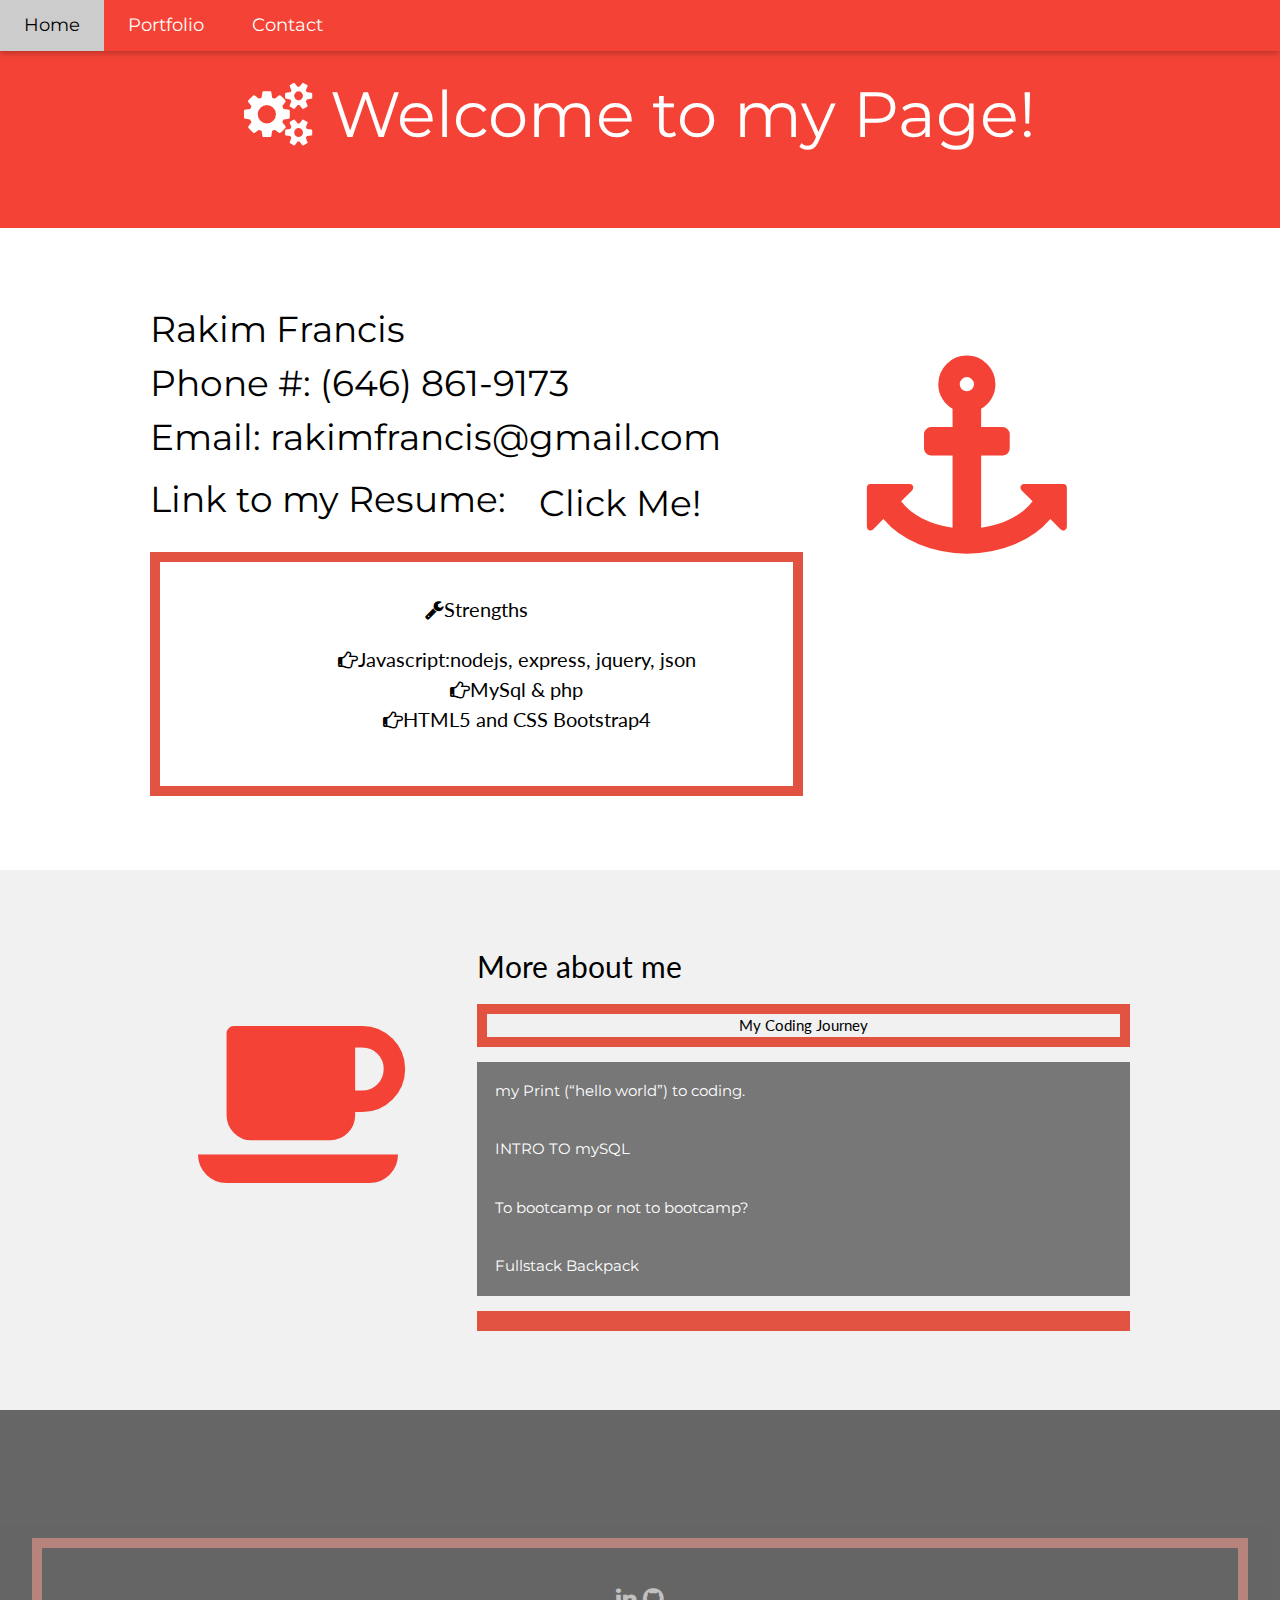
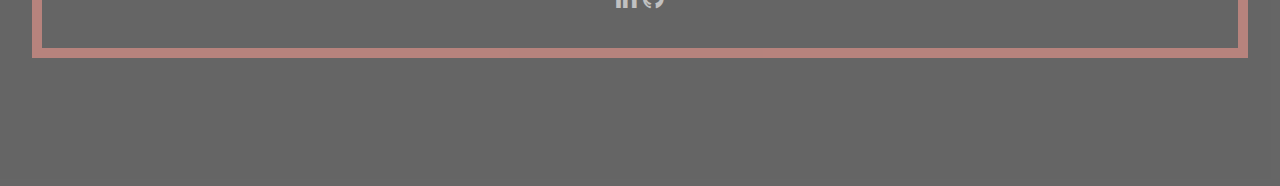
==== commit 37ca650d: "added some icons" ====
--- a/index.html
+++ b/index.html
@@ -8,6 +8,8 @@
 <link rel="stylesheet" href="https://fonts.googleapis.com/css?family=Montserrat">
 <link rel="stylesheet" href="https://cdnjs.cloudflare.com/ajax/libs/font-awesome/4.7.0/css/font-awesome.min.css">
 <link rel="stylesheet" href="css/style.css">
+<link rel="stylesheet" href="https://stackpath.bootstrapcdn.com/font-awesome/4.7.0/css/font-awesome.min.css">
+
 
 <style>
   body,
@@ -58,7 +60,7 @@
 
   <!-- Header -->
   <header class="w3-container w3-red w3-center" style="padding:50px 16px">
-    <h1 class="w3-margin w3-jumbo">Welcome to my Page!</h1>
+    <h1 class="w3-margin w3-jumbo"> <span class="fa fa-cogs"></span> Welcome to my Page!</h1>
     <!-- <p class="w3-xlarge">Template by w3.css</p> -->
     <!-- <button class="w3-button w3-black w3-padding-large w3-large w3-margin-top">Get Started</button> -->
   </header>
@@ -76,11 +78,11 @@
 
 
         </h1>
-        <h4 class="w3-padding-32">Strengths
+        <h4 class="w3-padding-32"><span class="fa fa-wrench"></span>Strengths
           <ol>
-            <li>Javascript:nodejs, express, jquery, json</li>
-            <li>MySql & php</li>
-            <li>HTML5 and CSS Bootstrap4</li>
+            <ul> <span class="fa fa-hand-o-right"></span>Javascript:nodejs, express, jquery, json</ul>
+            <ul><span class="fa fa-hand-o-right"></span>MySql & php</ul>
+            <ul><span class="fa fa-hand-o-right"></span>HTML5 and CSS Bootstrap4</ul>
           </ol>
         </h4>
 
@@ -204,7 +206,7 @@
             understand what was actually going on. We also used Bootstrap to show how you can quickly build a powerful
             front end. <br></p>
         </div>
-        <button class="collapsible">Fullstack Backback</button>
+        <button class="collapsible">Fullstack Backpack</button>
         <div class="content">
           <p> We were soon introduced to javascript and jquery. We started making games like a word guessing game and
             rock
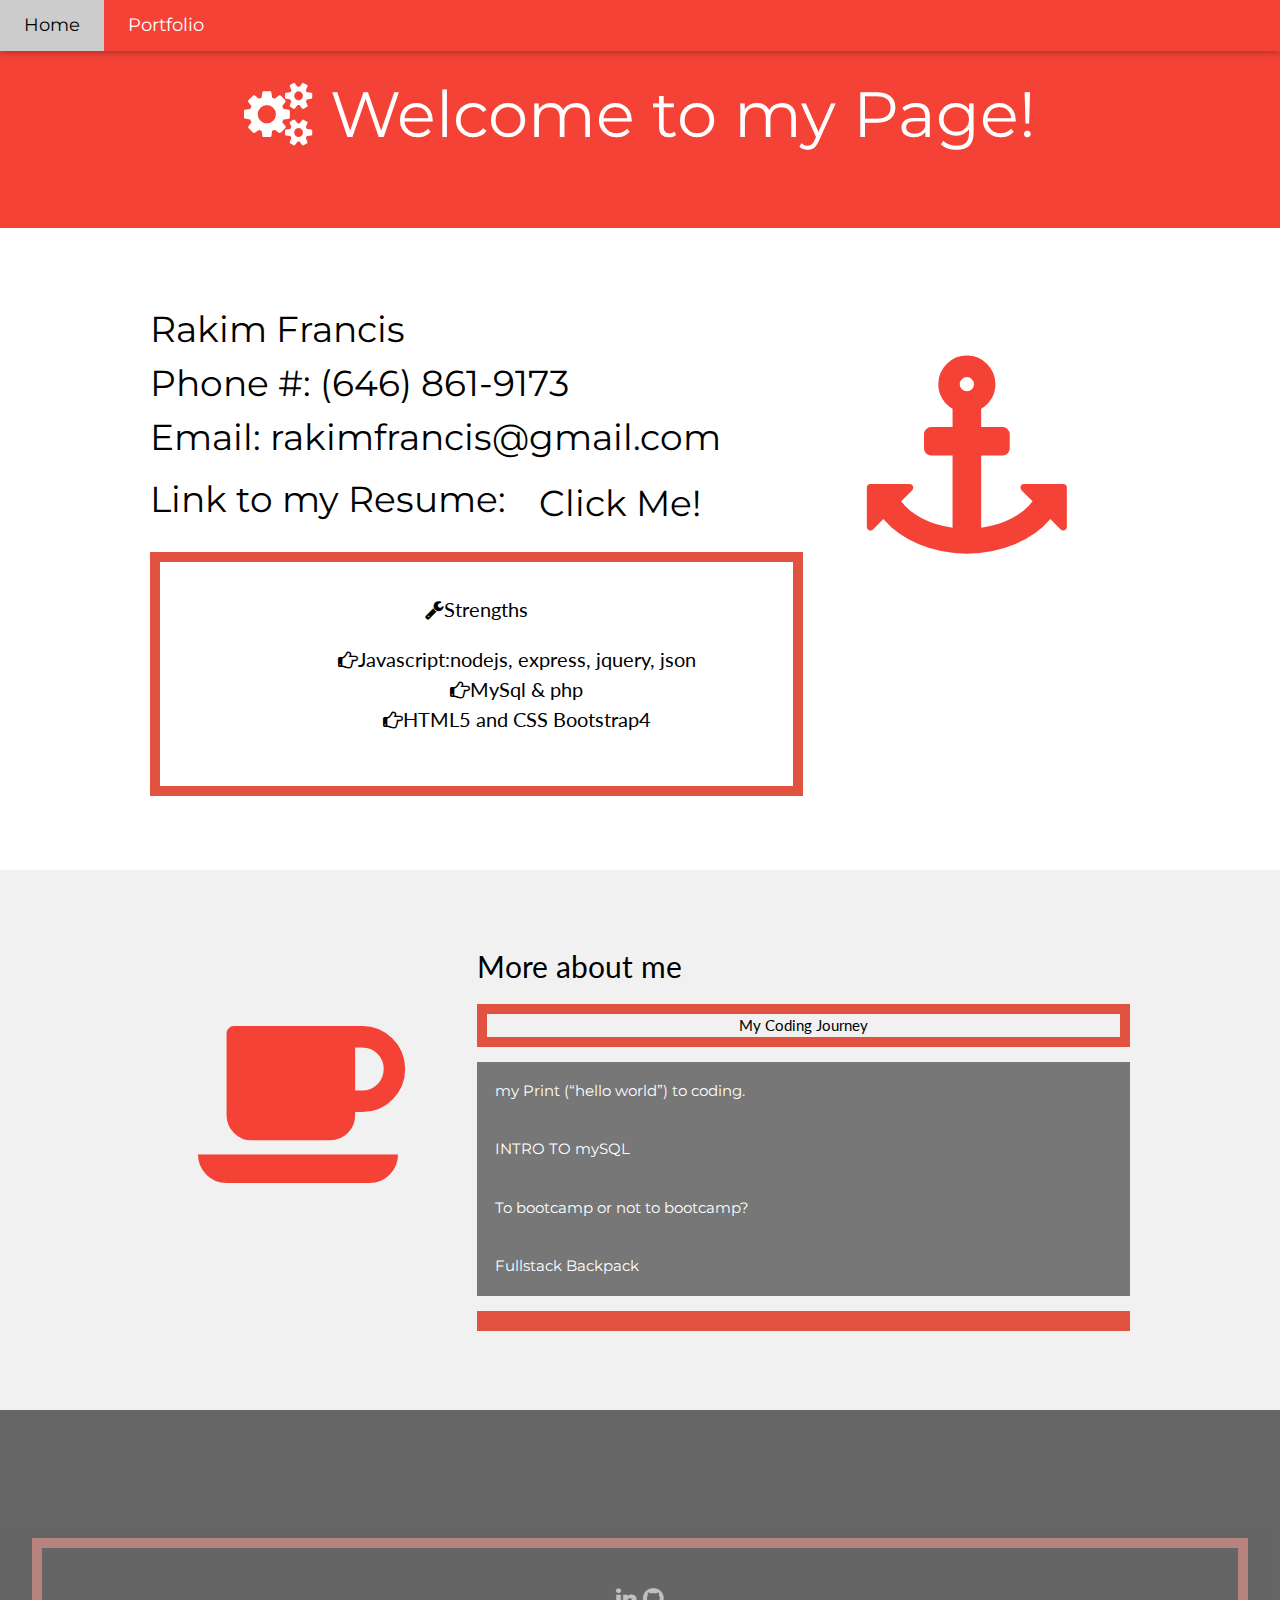
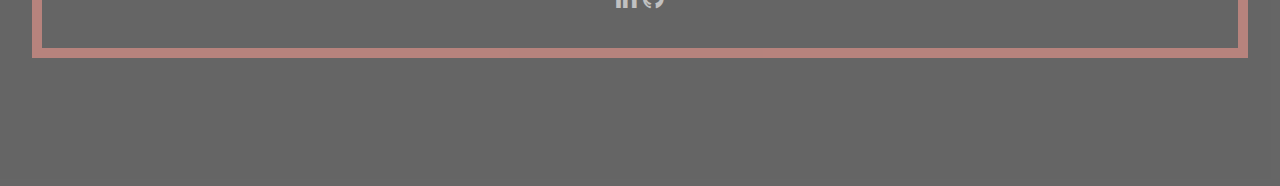
==== commit f3133884: "took away contact page" ====
--- a/index.html
+++ b/index.html
@@ -45,7 +45,7 @@
       <!-- <a href="" class="w3-bar-item w3-button w3-hide-small w3-padding-large w3-hover-white">Home Page 1</a> -->
       <a href="portfolio_page.html"
         class="w3-bar-item w3-button w3-hide-small w3-padding-large w3-hover-white">Portfolio</a>
-      <a href="contact_w3.html" class="w3-bar-item w3-button w3-hide-small w3-padding-large w3-hover-white">Contact</a>
+      <!-- <a href="contact_w3.html" class="w3-bar-item w3-button w3-hide-small w3-padding-large w3-hover-white">Contact</a> -->
       <!-- <a href="#" class="w3-bar-item w3-button w3-hide-small w3-padding-large w3-hover-white">Link 4</a> -->
     </div>
 
@@ -53,7 +53,7 @@
     <div id="navDemo" class="w3-bar-block w3-white w3-hide w3-hide-large w3-hide-medium w3-large">
       <a href="index.html" class="w3-bar-item w3-button w3-padding-large">Home</a>
       <a href="portfolio_page.html" class="w3-bar-item w3-button w3-padding-large">Portfolio</a>
-      <a href="contact_w3.html" class="w3-bar-item w3-button w3-padding-large">Contact</a>
+      <!-- <a href="contact_w3.html" class="w3-bar-item w3-button w3-padding-large">Contact</a> -->
       <!-- <a href="#" class="w3-bar-item w3-button w3-padding-large">Link 4</a> -->
     </div>
   </div>
